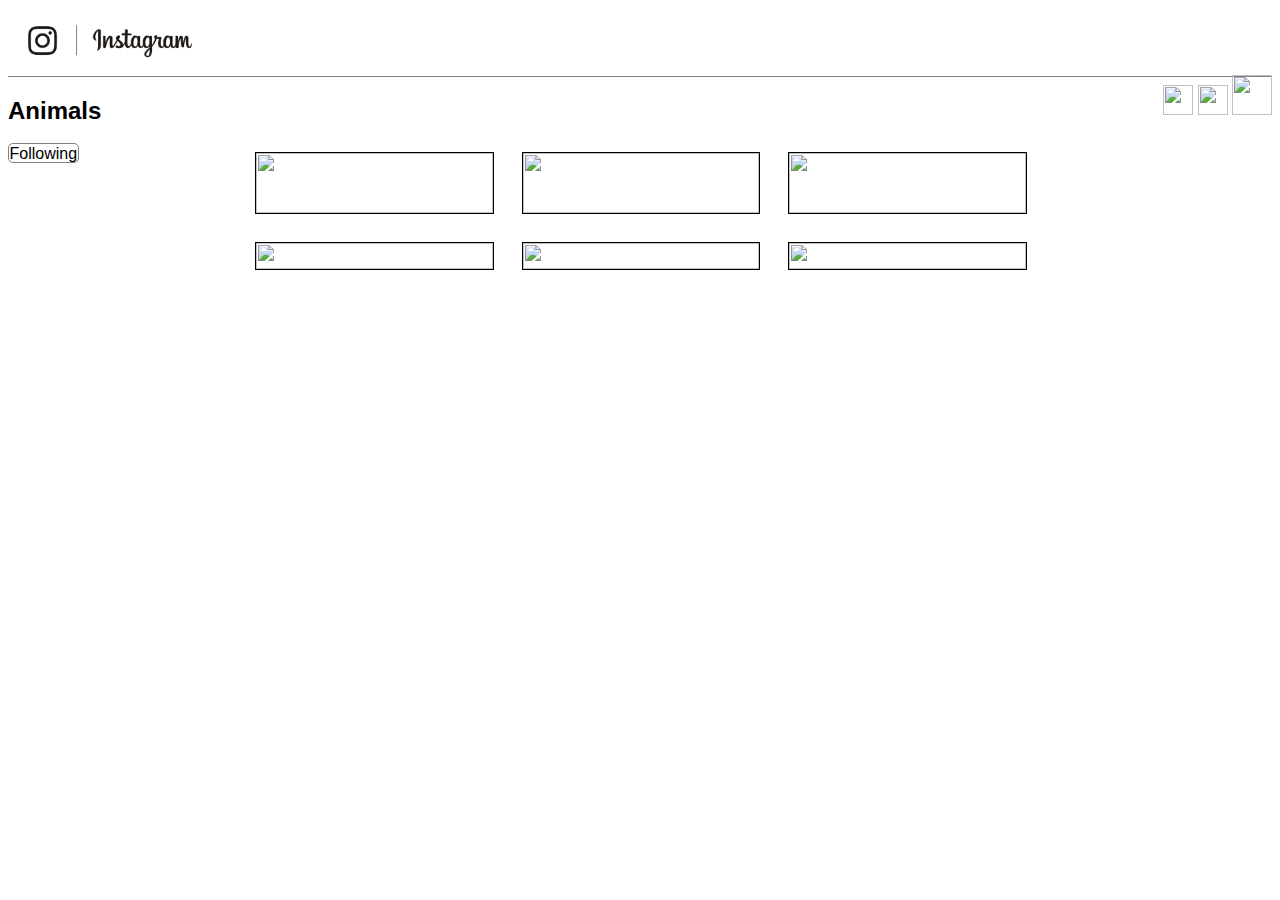
==== insta/index.html @ 33f82cc6 "first commit" ====
<!DOCTYPE html>
<html>
  <head>
    <meta charset="utf-8">
    <title></title>
    <link rel="stylesheet" href="style.css">
  </head>
  <body>
    <header>

    <img class="featureImage" src="11.jpg">

    <div class="buttons">
<a href="#"> <img src="http://www.icon2s.com/img256/256x256-black-white-android-compass.png" alt="" height="30"
width="30"></a>
<a href="#"><img src="https://d30y9cdsu7xlg0.cloudfront.net/png/43522-200.png" alt="" height="30"
width="30"></a>
<a href="#"><img src="http://elaanisvital.com/final_png/icon_-57.png" alt="" height="40" width="40" margin=0.5px></a>
</div>

    <br>
    <div class="container">

      <div class="row">
        <br>
        <br>
        <br>
        <br>
        <br>

        <div class="col">
          <img src="http://www.wildsouthflorida.com/images2015/least%20bittern%20400%20h.jpg" alt="" />
          <div class="overlay">
          </div>
        </div>

        <div class="col">
          <img src="https://s-media-cache-ak0.pinimg.com/736x/a8/85/49/a8854966c1a118a40e6f71c17e18b55b.jpg" alt="" />
          <div class="overlay">
          </div>
        </div>

        <div class="col">
          <img src="http://www.trowbridgegallery.com/lib/SetThumbs/JTAL.gif" alt="" />
          <div class="overlay">
          </div>
        </div>

      </div>

      <div class="row">
        <div class="col">
          <img src="http://www.golocalpdx.com/cache/images/cached/cache/images/remote/http_s3.amazonaws.com/art.golocalpdx.com/Lifestyle/sea_otter_400_400_90.jpg" alt="" />
          <div class="overlay">
          </div>
        </div>

        <div class="col">
          <img src="https://c532f75abb9c1c021b8c-e46e473f8aadb72cf2a8ea564b4e6a76.ssl.cf5.rackcdn.com/2016/08/31/8oubu1bzao_Julie_Larsen_Maher_5110_Magellanic_Penguins_ABH_BZ_10_05_10_card.jpg" alt="" />
          <div class="overlay">
          </div>
        </div>

        <div class="col">
          <img src="http://www.photofacts.nl/fotografie/foto/la/egel6.jpg" alt="" />
          <div class="overlay">
          </div>
        </div>

      </div>
    </div>

  </header>
  <div class="main">
    <p><h2>
    Animals
  </h2><a href="#" class="btn-default">Following</a>
  </p>

  </body>
</html>
---- insta/style.css ----
body{
  font-family: 'Raleway', sans-serif;
  }
.container {
  max-width: 800px;
  margin: 0 auto;
}

.featureImage
{
    border-radius: 10px 10px;
    width: 200px;
    display: flex;
}

.btn-default{
  text-align: right;
  border: 1px solid grey;
  padding: 0.5px;
  text-decoration: none;
  color: black;
  border-radius: 5px;
}

.buttons{
  text-align: right;
}

.logo{
  float: left;
}

.btn-default:hover{
  border-width: 2px;
}

header{
  height: 68px;
  border-bottom: 1px solid grey;
}

.row {
  display: flex;
}

.col {
  flex: 1;
  margin: 15px;
  position: relative;
}

.col img {
  max-width: 100%;
  width: 100%;
  height: 100%;
  border: 1px solid black;
}

@media screen and (max-width: 500px) {
  .row {
    display: block;
  }
  .col {
    padding: 0;
  }
}

.overlay {
  width: 100%;
  height: 100%;
  background: rgba(255, 0, 0, 0.5);
  position: absolute;
  top:0;
  bottom:0;
  left:0;
  right:0;
  opacity: 0;
}

.col:hover .overlay {
  transition: 3.5s;
  opacity: 1;
}
Add Comment Collapse
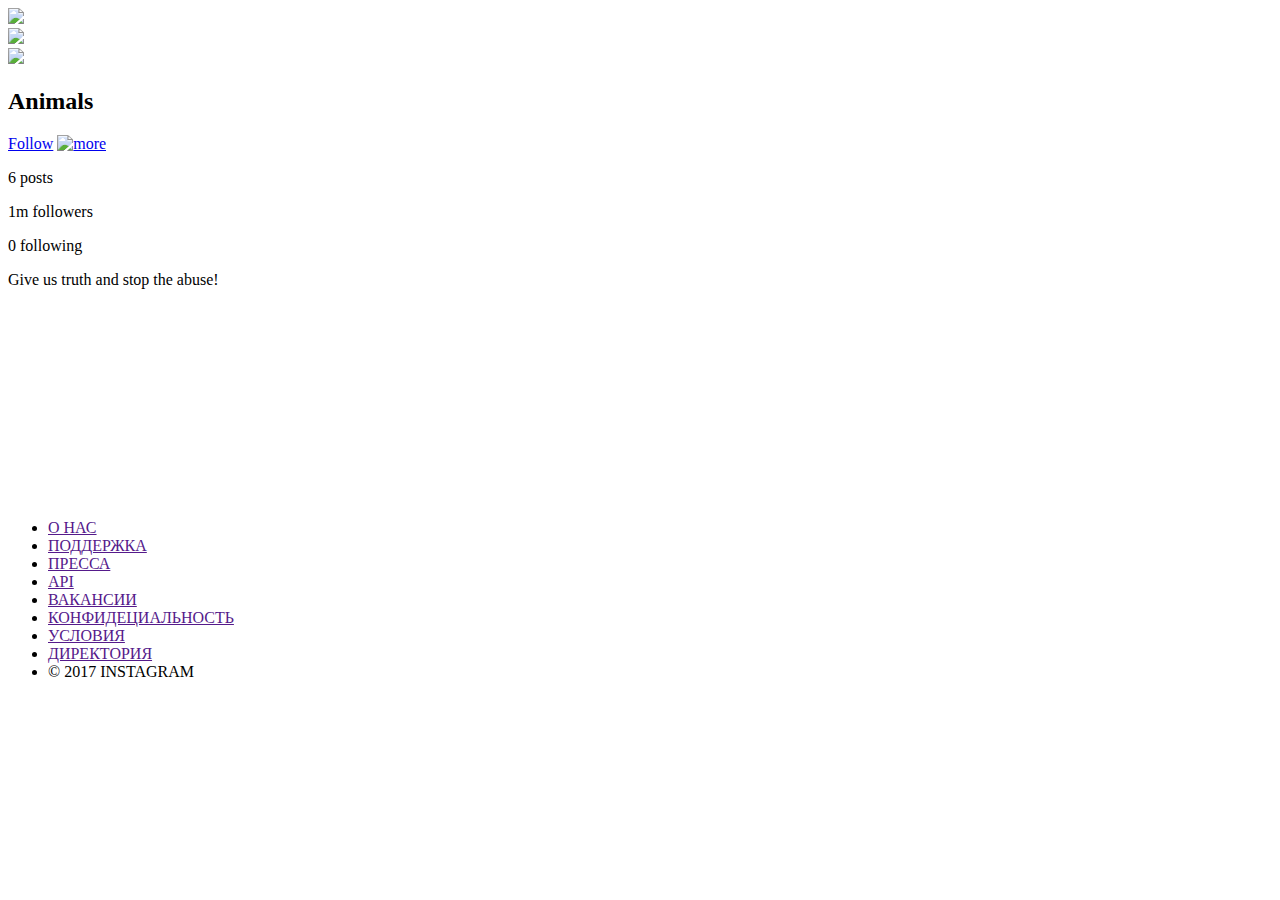
==== commit 29c36567: "Second commit" ====
--- a/insta/index.html
+++ b/insta/index.html
@@ -7,18 +7,34 @@
   </head>
   <body>
     <header>
-
+<div class = 'container'>
     <img class="featureImage" src="11.jpg">
 
     <div class="buttons">
-<a href="#"> <img src="http://www.icon2s.com/img256/256x256-black-white-android-compass.png" alt="" height="30"
-width="30"></a>
-<a href="#"><img src="https://d30y9cdsu7xlg0.cloudfront.net/png/43522-200.png" alt="" height="30"
-width="30"></a>
-<a href="#"><img src="http://elaanisvital.com/final_png/icon_-57.png" alt="" height="40" width="40" margin=0.5px></a>
+<img class="featureImage" src="52.jpg">
 </div>
-
-    <br>
+</div>
+</header>
+  <div class="info">
+    <div class="photo">
+      <img src=https://instagram.fhen2-1.fna.fbcdn.net/t51.2885-19/s150x150/16230648_1456290284389433_267975705520766976_a.jpg>
+    </div>
+    <div class="data">
+      <div class="first">
+        <h2>Animals</h2>
+        <a href="#" class="btn-default">Follow</a>
+        <a href="#"><img src="https://cdn4.iconfinder.com/data/icons/pictype-free-vector-icons/16/more-256.png" alt="more"></a>
+      </div>
+      <div class="second">
+        <p><span>6</span> posts </p>
+        <p><span>1m</span> followers </p>
+        <p><span>0</span> following</p>
+      </div>
+      <div class="third">
+        <p>Give us truth and stop the abuse!</p>
+      </div>
+    </div>
+  </div>
     <div class="container">
 
       <div class="row">
@@ -70,12 +86,20 @@
       </div>
     </div>
 
-  </header>
-  <div class="main">
-    <p><h2>
-    Animals
-  </h2><a href="#" class="btn-default">Following</a>
-  </p>
 
   </body>
+  <footer>
+  <ul>
+    <li><a href="">О НАС</li></a>
+    <li><a href="">ПОДДЕРЖКА</li></a>
+    <li><a href="">ПРЕССА</li></a>
+    <li><a href="">API</li></a>
+    <li><a href="">ВАКАНСИИ</li></a>
+    <li><a href="">КОНФИДЕЦИАЛЬНОСТЬ</li></a>
+    <li><a href="">УСЛОВИЯ</li></a>
+    <li><a href="">ДИРЕКТОРИЯ</li></a>
+  <li> <span>© 2017 INSTAGRAM</span></li>
+    </ul>
+</footer>
+
 </html>
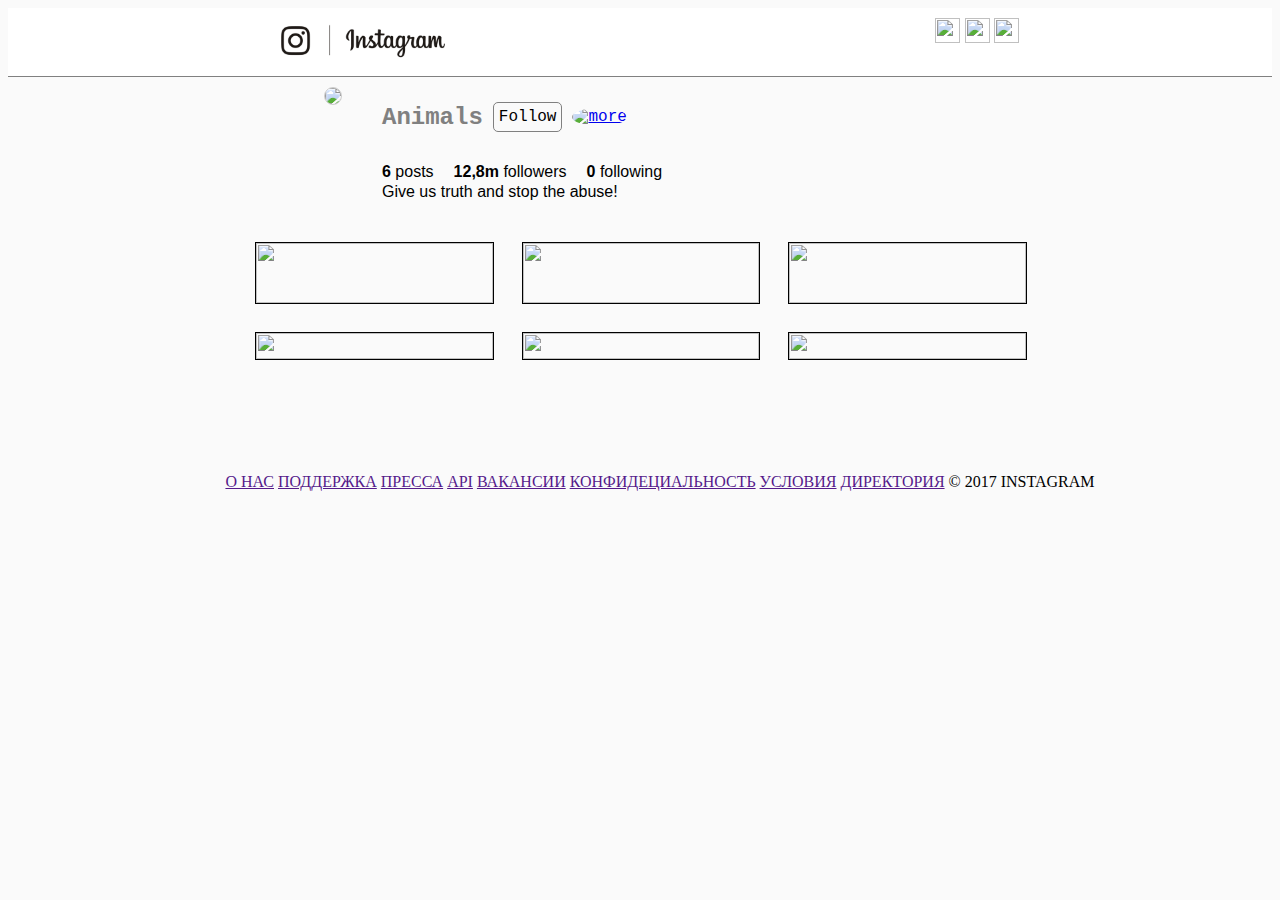
==== commit 6de73713: "Second commit" ====
--- a/insta/index.html
+++ b/insta/index.html
@@ -11,7 +11,9 @@
     <img class="featureImage" src="11.jpg">
 
     <div class="buttons">
-<img class="featureImage" src="52.jpg">
+<a href="#"> <img src="http://www.icon2s.com/img256/256x256-black-white-android-compass.png" alt="" ></a>
+<a href="#"><img src="https://d30y9cdsu7xlg0.cloudfront.net/png/43522-200.png" alt="" ></a>
+<a href="#"><img src="http://www.pngall.com/wp-content/uploads/2016/04/Instagram-Heart-Transparent.png" alt="" ></a>
 </div>
 </div>
 </header>
@@ -27,7 +29,7 @@
       </div>
       <div class="second">
         <p><span>6</span> posts </p>
-        <p><span>1m</span> followers </p>
+        <p><span>12,8m</span> followers </p>
         <p><span>0</span> following</p>
       </div>
       <div class="third">
--- a/insta/style.css
+++ b/insta/style.css
@@ -0,0 +1,153 @@
+body{
+  font-family: 'Raleway', sans-serif;
+  background-color: #fafafa;
+  }
+.container {
+  max-width: 800px;
+  margin: 0 auto;
+}
+
+.featureImage
+{
+    float: left;
+    border-radius: 10px 10px;
+    width: 200px;
+    display: flex;
+}
+
+.btn-default{
+  text-align: right;
+  border: 1px solid grey;
+  padding: 5px;
+  margin: 10px;
+  text-decoration: none;
+  color: black;
+  border-radius: 5px;
+}
+
+.buttons{
+  padding-top: 10px;
+  text-align: right;
+}
+
+.buttons img{
+  width: 25px;
+  height: 25px;
+}
+
+.logo{
+  float: left;
+}
+
+.btn-default:hover{
+  border-width: 2px;
+}
+
+header{
+  width: 100%;
+  height: 68px;
+  border-bottom: 1px solid grey;
+  background-color: white;
+}
+header .container{
+  width: 60%;
+  margin: 0 auto;
+}
+.info{
+  width: 50%;
+  margin: 10px auto;
+  display: flex;
+}
+.info img{
+  border-radius: 50%;
+  border: 0.4px solid #ccc;
+}
+.first{
+  height: 20px;
+  display: flex;
+  flex-direction: row;
+  align-items: center;
+  margin: 20px 10px 20px 40px;
+  font-family: 'Courier New', sans-serif;
+}
+.first img{
+  height: 20px;
+  width: 20px;
+  border: none;
+}
+.second{
+  display: flex;
+  flex-direction: row;
+  height: 20px;
+  justify-content: space-between;
+  margin: 0px 0px 0px 20px;
+}
+.second span{
+  font-weight: bold;
+}
+.second p{
+  margin-left: 20px;
+}
+.third p{
+  margin-left: 40px;
+}
+.row {
+  display: flex;
+}
+
+.col {
+  flex: 1;
+  margin: 15px;
+  position: relative;
+}
+
+.col img {
+  max-width: 100%;
+  width: 100%;
+  height: 100%;
+  border: 1px solid black;
+}
+
+@media screen and (max-width: 500px) {
+  .row {
+    display: block;
+  }
+  .col {
+    padding: 0;
+  }
+}
+
+.overlay {
+  width: 100%;
+  height: 100%;
+  background: rgba(0, 0, 0, 0.5);
+  position: absolute;
+  top:0;
+  bottom:0;
+  left:0;
+  right:0;
+  opacity: 0;
+}
+ul li {
+  list-style-type: none;
+  display: inline-block;
+
+}
+
+ul {
+  margin-top: 100px;
+
+}
+footer{
+  text-align: center;
+  justify-content: center;
+  font-family: "Times";
+}
+h2 {
+  color: grey;
+}
+.col:hover .overlay {
+  transition: 3.5s;
+  opacity: 1;
+}
+Add Comment Collapse
